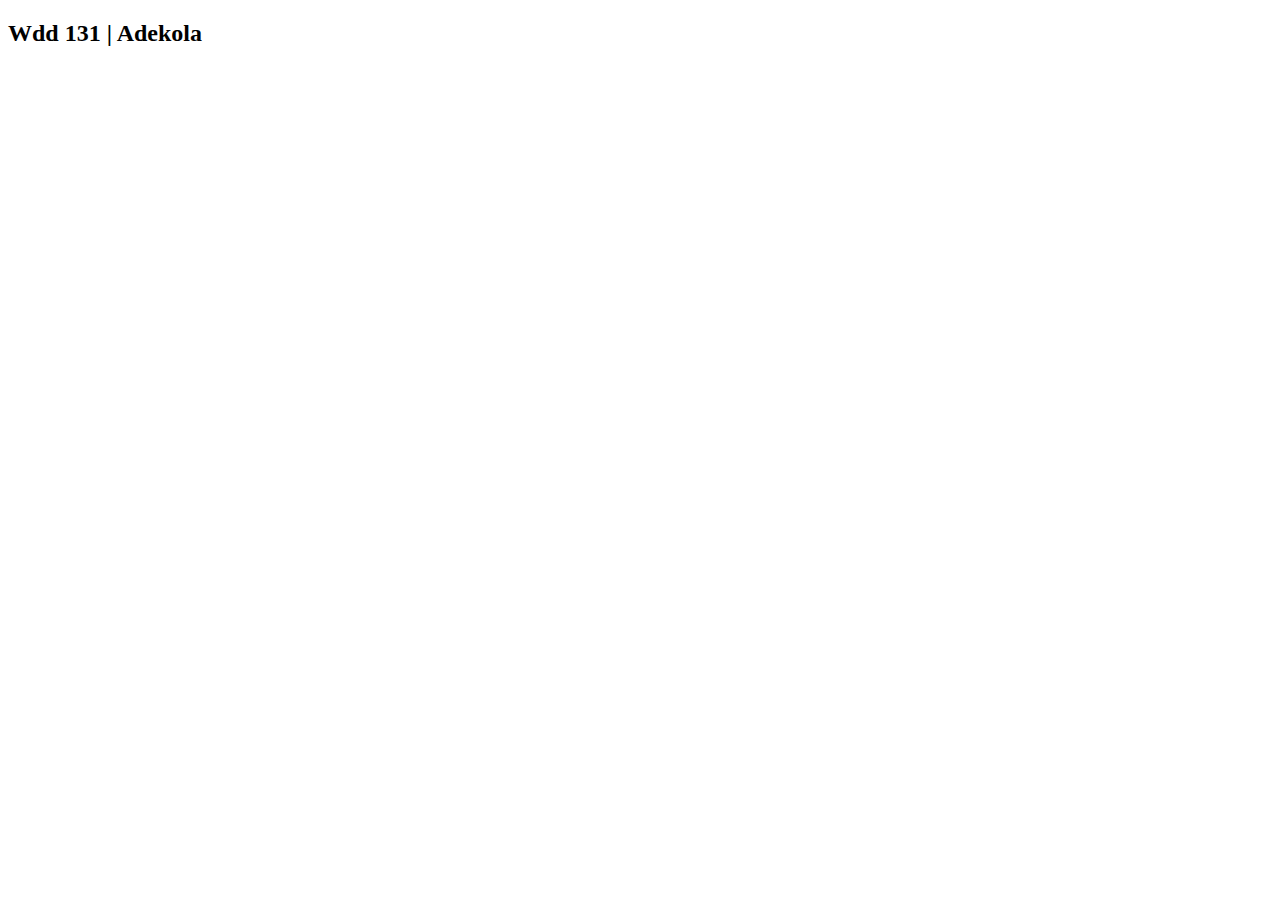
==== index.html @ e7ade356 "initial commit" ====
<!DOCTYPE html>
<html lang="en">
<head>
    <meta charset="UTF-8">
    <meta name="viewport" content="width=device-width, initial-scale=1.0">
    <title>Wdd 131</title>
</head>
<body>
    <h2>Wdd 131 | Adekola</h2>
</body>
</html>
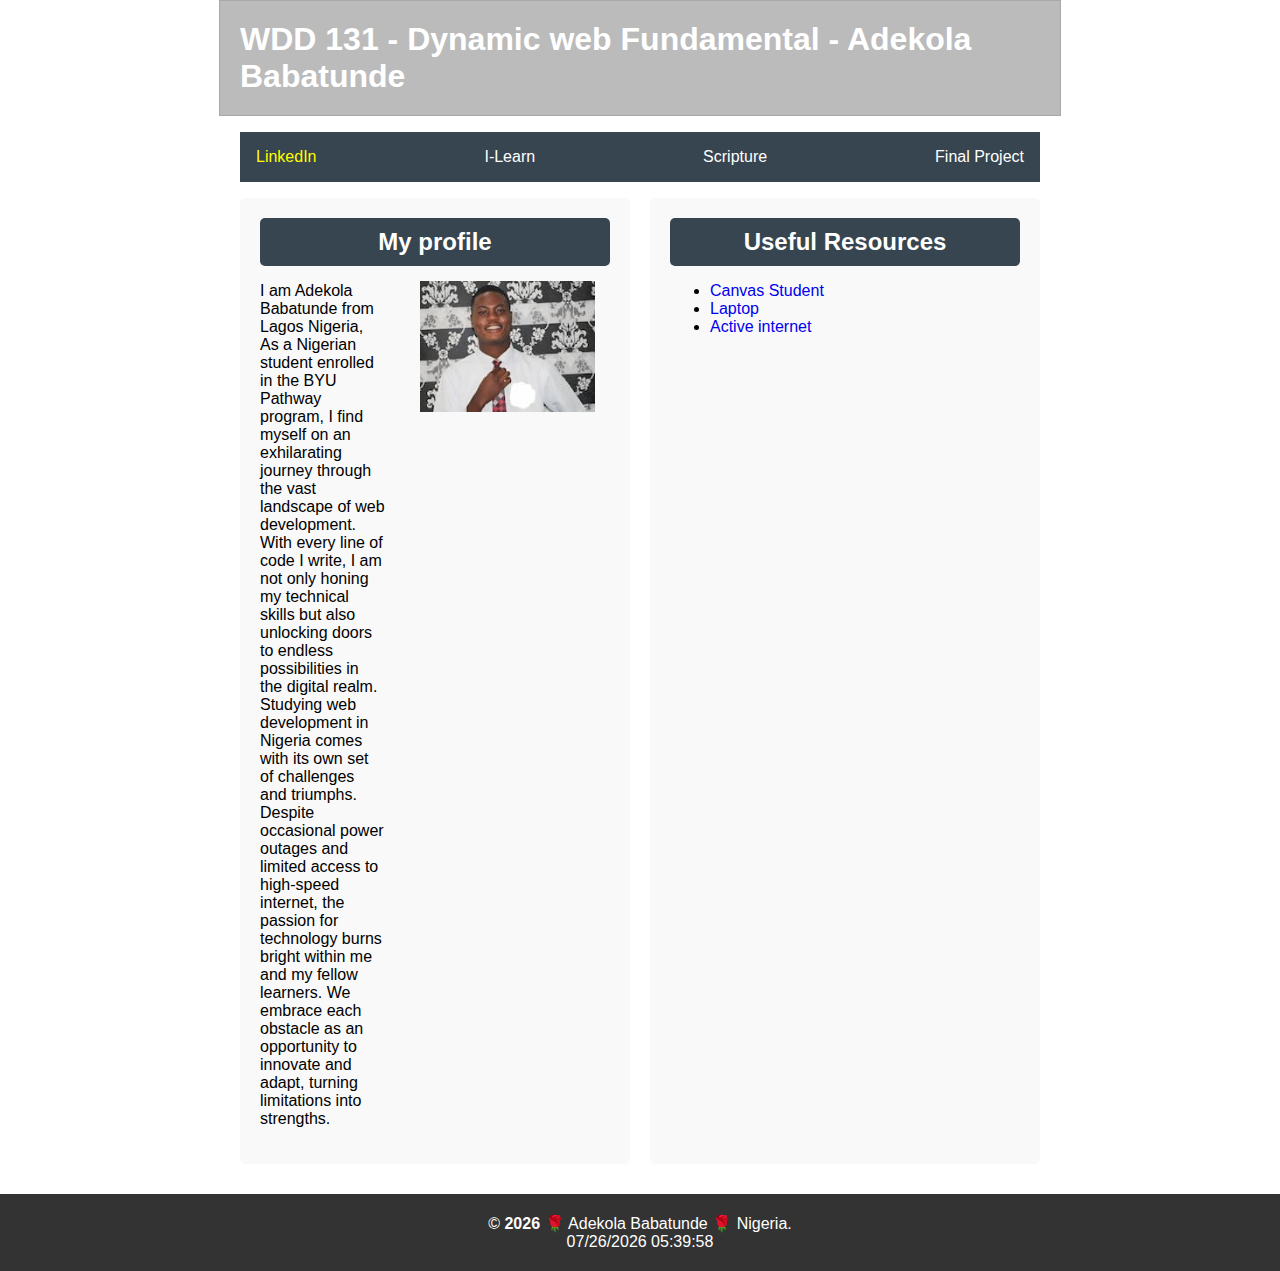
==== commit 526f86d6: "week 1 assignment" ====
--- a/index.html
+++ b/index.html
@@ -3,9 +3,57 @@
 <head>
     <meta charset="UTF-8">
     <meta name="viewport" content="width=device-width, initial-scale=1.0">
-    <title>Wdd 131</title>
+    <title>WDD 131 - Dynamic Web Fundamentals - Adekola Babatunde</title>
+    <meta name="description" content="WDD 131 - Dynamic Web Fundamentals. Adekola Babatunde. This website is basically a dynamic and responsive website that is user friendly that means it can used by everybody.">
+    <meta name="author" content="Adekola Babatunde">
+    <link rel="stylesheet" href="styles/base.css">
+    <script src="scripts/getdates.js" defer></script>
 </head>
 <body>
-    <h2>Wdd 131 | Adekola</h2>
+    <header>
+        <h1>WDD 131 - Dynamic web Fundamental - Adekola Babatunde</h1>
+    </header>
+        <nav>
+            <ul>
+                <li><a href="https://www.linkedin.com/in/babatunde-adekola-9aab38241/" class="active">LinkedIn</a></li>
+                <li><a href="https://byui.instructure.com/">I-Learn</a></li>
+                <li><a href="https://www.churchofjesuschrist.org/study/scriptures/bofm/jacob/6?lang=eng">Scripture</a></li>
+                <li><a href="#">Final Project</a></li>
+            </ul>
+        </nav>
+    
+    
+    <main>
+        <section class="card">
+            <h2> My profile</h2>
+            
+            <div class="profile-info">
+            <p>I am Adekola Babatunde from Lagos Nigeria, As a Nigerian student enrolled in the BYU Pathway program, I find myself on an exhilarating journey through the vast landscape of web development. With every line of code I write, I am not only honing my technical skills but also unlocking doors to endless possibilities in the digital realm.
+
+                Studying web development in Nigeria comes with its own set of challenges and triumphs. Despite occasional power outages and limited access to high-speed internet, the passion for technology burns bright within me and my fellow learners. We embrace each obstacle as an opportunity to innovate and adapt, turning limitations into strengths.</p>
+
+            <img src="images/profile.jpg" alt="My profile picture">
+            </div>
+                
+            
+        </section>
+        <section class="card">
+            <h2>Useful Resources</h2>
+            <ul>
+                
+                <li><a href="#">Canvas Student</a></li>
+                <li><a href="#">Laptop</a></li>
+                <li><a href="#">Active internet</a></li>
+            </ul>
+        </section>
+    </main>
+    
+    <footer>
+        <p>
+            &copy; <span id="currentyear"></span>   🌹  Adekola Babatunde  🌹 Nigeria.
+        </p>
+        <p id="lastModified"></p>
+    </footer>
+
 </body>
-</html>+</html>
--- a/styles/base.css
+++ b/styles/base.css
@@ -0,0 +1,123 @@
+/* styles/base.css */
+
+/* Add your CSS styles here */
+
+body {
+    font-family: Arial, sans-serif;
+    margin: 0;
+    padding: 0;
+    box-sizing: border-box;
+}
+
+header {
+    background-color: #bbb;
+    color: #fff;
+    padding: 20px;
+    display: flex;
+    align-items: center;
+    justify-content: center;
+    border: 1px solid rgba(0, 0, 0, 0.1);
+}
+
+header,
+main {
+    margin: 0 auto;
+    max-width: 800px; /* Set maximum width for main element */
+}
+
+header h1 {
+    margin: 0;
+    font-size: 2rem;
+}
+
+nav {
+    background-color: #36454f;
+    margin: 0 auto;
+    max-width: 800px;
+}
+
+nav ul {
+    list-style-type: none;
+    padding: 0;
+    display: flex;
+    justify-content: space-between;
+}
+
+nav a {
+    display: block;
+    color: #fff;
+    text-align: center;
+    padding: 1rem;
+    text-decoration: none;
+}
+
+nav a:hover {
+    border: 1px solid #fff;
+}
+
+.active {
+    color: yellow;
+}
+
+main {
+    padding: 0 30px 30px; /* Adjust padding to create space for h2 element */
+    display: grid; /* Use CSS Grid for layout */
+    grid-template-columns: repeat(auto-fit, minmax(300px, 1fr)); /* Flexible columns */
+    gap: 20px; /* Gap between cards */
+}
+
+.card {
+    background-color: #f9f9f9;
+    border-radius: 5px;
+    padding: 20px;
+}
+
+main h2 {
+    text-align: center; /* Center text horizontally */
+    background-color: #36454f;
+    color: #fff; /* Change text color */
+    padding: 10px; /* Add padding for better appearance */
+    border-radius: 5px; /* Add border radius */
+    margin: 0; /* Remove default margin */
+}
+
+.card a {
+    text-decoration: none; 
+}
+.card a:hover{
+    border: 5px solid #36454f;
+}
+
+/* styles/base.css */
+
+.profile-info {
+    display: flex;
+}
+
+.profile-info p {
+    flex: 1; /* Allow the paragraph to grow and shrink */
+    margin-right: 20px; /* Add some spacing between paragraph and image */
+}
+
+.profile-info img {
+    padding: 15px;
+    width: 60%;
+    height: 60%;
+    max-width: 50%; /* Ensure the image doesn't exceed its container */
+}
+
+
+footer {
+    background-color: #333;
+    color: #fff;
+    padding: 20px;
+    text-align: center;
+}
+
+footer p {
+    margin: 0;
+}
+
+footer p span {
+    font-weight: bold;
+}
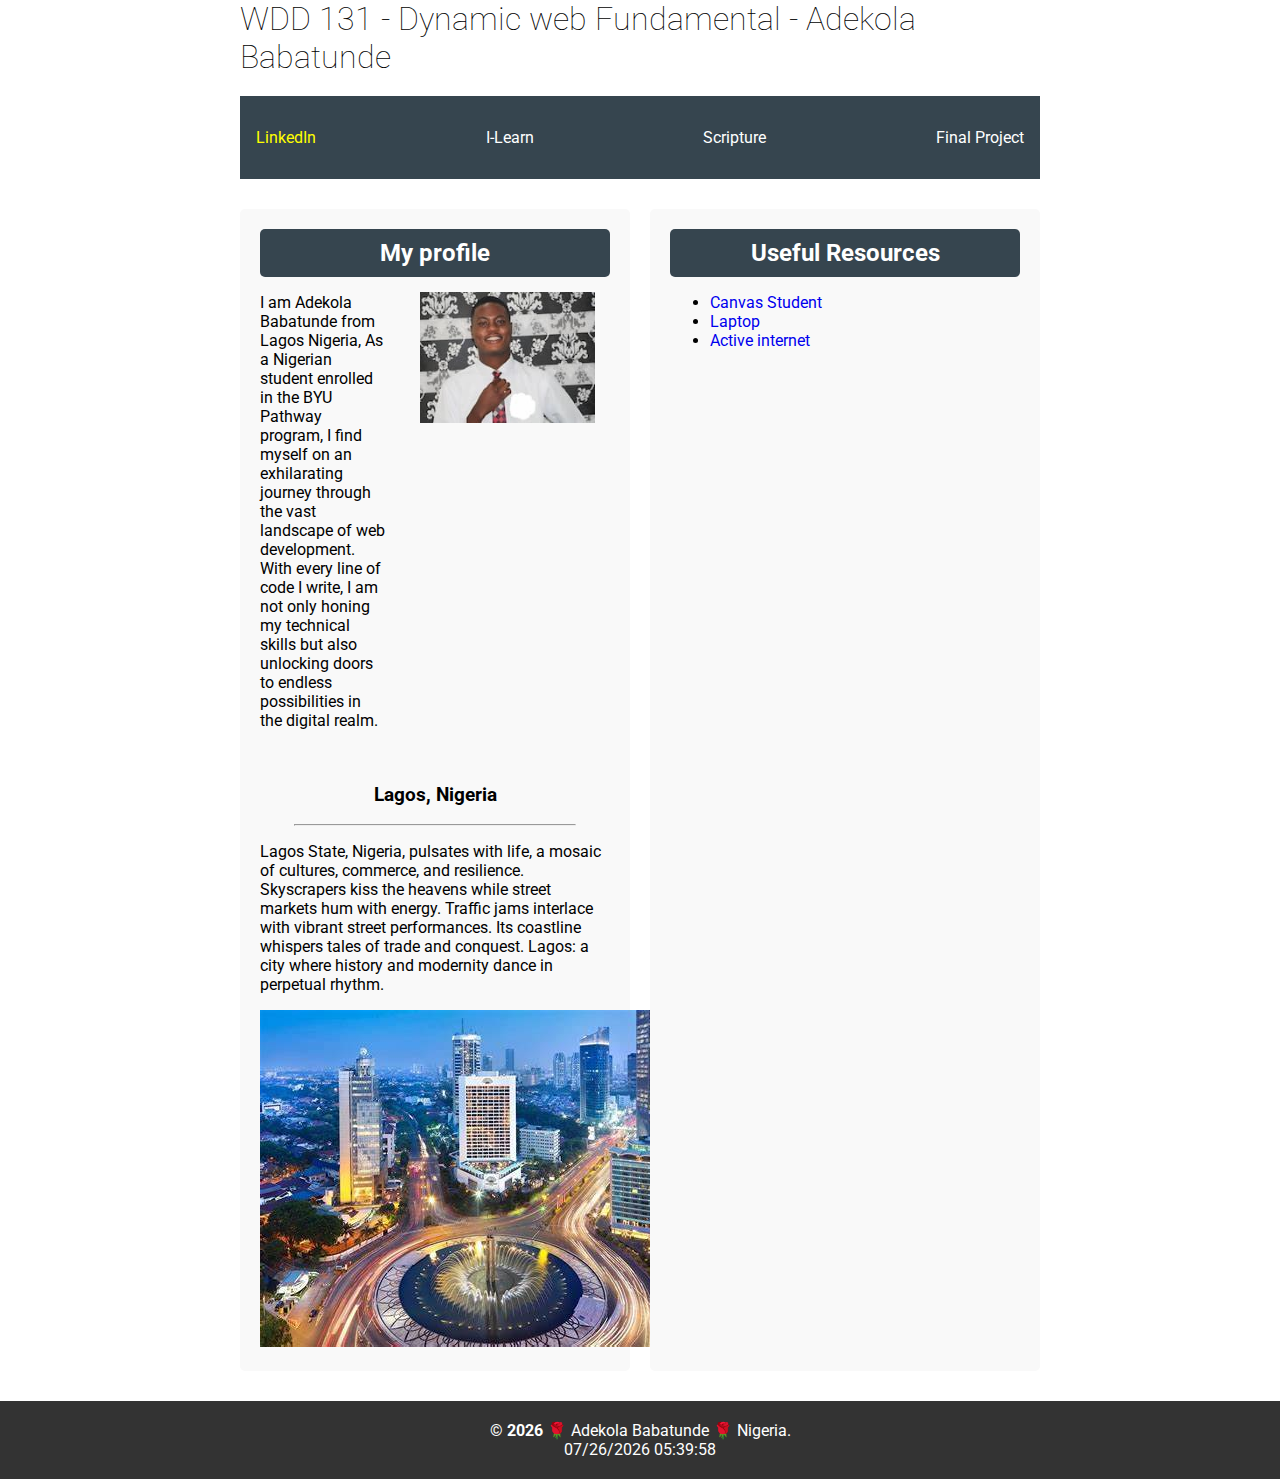
==== commit ad7d1309: "week 1 assignment edited" ====
--- a/index.html
+++ b/index.html
@@ -4,15 +4,17 @@
     <meta charset="UTF-8">
     <meta name="viewport" content="width=device-width, initial-scale=1.0">
     <title>WDD 131 - Dynamic Web Fundamentals - Adekola Babatunde</title>
-    <meta name="description" content="WDD 131 - Dynamic Web Fundamentals. Adekola Babatunde. This website is basically a dynamic and responsive website that is user friendly that means it can used by everybody.">
+    <meta name="description" content="Discover the dynamic world of web development with WDD 131 - Dynamic Web Fundamentals. Dive into interactive lessons and resources curated to enhance your understanding of essential web concepts. Join Adekola Babatunde on an engaging journey through the fundamentals of creating responsive and user-friendly websites. Unleash your creativity and unlock endless possibilities in the digital realm with WDD 131.">
     <meta name="author" content="Adekola Babatunde">
     <link rel="stylesheet" href="styles/base.css">
     <script src="scripts/getdates.js" defer></script>
+    <link rel="preconnect" href="https://fonts.googleapis.com">
+    <link rel="preconnect" href="https://fonts.gstatic.com" crossorigin>
+    <link href="https://fonts.googleapis.com/css2?family=Roboto:wght@100;400&display=swap" rel="stylesheet">
 </head>
 <body>
     <header>
-        <h1>WDD 131 - Dynamic web Fundamental - Adekola Babatunde</h1>
-    </header>
+        <h1>WDD 131 - Dynamic web Fundamental - Adekola Babatunde</h1><br>
         <nav>
             <ul>
                 <li><a href="https://www.linkedin.com/in/babatunde-adekola-9aab38241/" class="active">LinkedIn</a></li>
@@ -21,6 +23,7 @@
                 <li><a href="#">Final Project</a></li>
             </ul>
         </nav>
+    </header>
     
     
     <main>
@@ -28,13 +31,17 @@
             <h2> My profile</h2>
             
             <div class="profile-info">
-            <p>I am Adekola Babatunde from Lagos Nigeria, As a Nigerian student enrolled in the BYU Pathway program, I find myself on an exhilarating journey through the vast landscape of web development. With every line of code I write, I am not only honing my technical skills but also unlocking doors to endless possibilities in the digital realm.
+                <p>I am Adekola Babatunde from Lagos Nigeria, As a Nigerian student enrolled in the BYU Pathway program, I find myself on an exhilarating journey through the vast landscape of web development. With every line of code I write, I am not only honing my technical skills but also unlocking doors to endless possibilities in the digital realm.</p> 
+                <img src="images/profile.jpg" alt="My profile picture">
+            </div>
+            <br>
 
-                Studying web development in Nigeria comes with its own set of challenges and triumphs. Despite occasional power outages and limited access to high-speed internet, the passion for technology burns bright within me and my fellow learners. We embrace each obstacle as an opportunity to innovate and adapt, turning limitations into strengths.</p>
-
-            <img src="images/profile.jpg" alt="My profile picture">
-            </div>
-                
+            <h3>Lagos, Nigeria</h3>
+            <hr style="width: 80%;">
+            <div class="State-info">
+                <p>Lagos State, Nigeria, pulsates with life, a mosaic of cultures, commerce, and resilience. Skyscrapers kiss the heavens while street markets hum with energy. Traffic jams interlace with vibrant street performances. Its coastline whispers tales of trade and conquest. Lagos: a city where history and modernity dance in perpetual rhythm.</p>
+                <img src="images/lagos.jpeg" alt="My-state picture">
+            </div>   
             
         </section>
         <section class="card">
--- a/styles/base.css
+++ b/styles/base.css
@@ -3,20 +3,18 @@
 /* Add your CSS styles here */
 
 body {
-    font-family: Arial, sans-serif;
+    font-family: "Roboto", sans-serif;
+    font-weight: 400;
     margin: 0;
     padding: 0;
     box-sizing: border-box;
 }
 
 header {
-    background-color: #bbb;
-    color: #fff;
-    padding: 20px;
-    display: flex;
-    align-items: center;
-    justify-content: center;
-    border: 1px solid rgba(0, 0, 0, 0.1);
+    padding: 0 30px 30px; /* Adjust padding to create space for h2 element */
+    display: grid; /* Use CSS Grid for layout */
+    grid-template-columns: repeat(auto-fit, minmax(300px, 1fr)); /* Flexible columns */
+    gap: 20px; /* Gap between cards */
 }
 
 header,
@@ -28,12 +26,15 @@
 header h1 {
     margin: 0;
     font-size: 2rem;
+    font-weight: 100;
+    width: 800px;
 }
 
 nav {
     background-color: #36454f;
     margin: 0 auto;
     max-width: 800px;
+    width: 800px;
 }
 
 nav ul {
@@ -80,6 +81,9 @@
     border-radius: 5px; /* Add border radius */
     margin: 0; /* Remove default margin */
 }
+main h3 {
+    text-align: center;
+}
 
 .card a {
     text-decoration: none; 
@@ -106,6 +110,20 @@
     max-width: 50%; /* Ensure the image doesn't exceed its container */
 }
 
+.state-info {
+    display: flex;
+}
+.state-info p {
+    flex: 1;
+    margin-right: 20px;
+}
+.state-info img {
+    padding: 5px;
+    width: 20px;
+    height: 30px;
+    max-width: 50%;
+}
+
 
 footer {
     background-color: #333;
